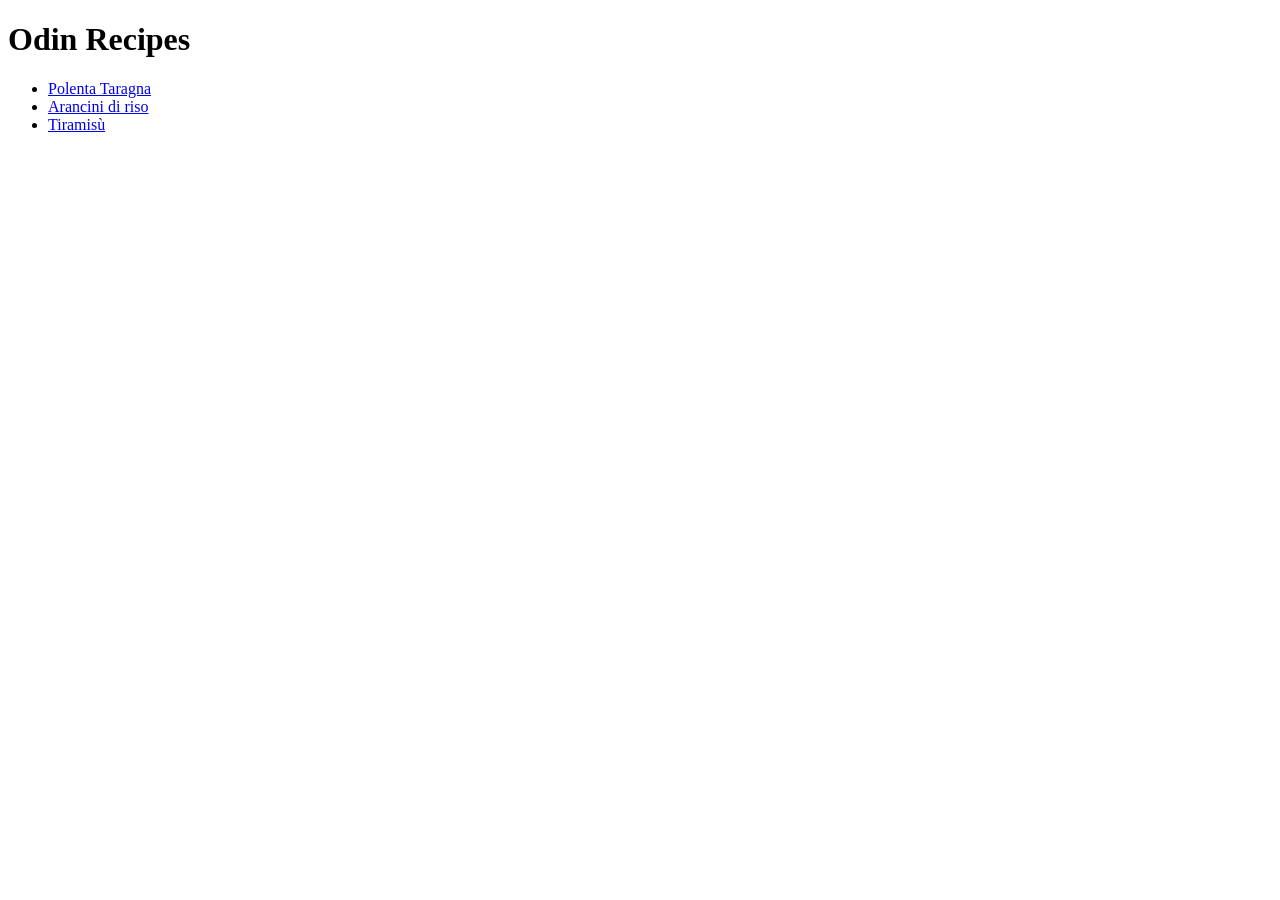
==== index.html @ 7314a0a4 "Create initial structure with pages and links" ====
<!DOCTYPE html>
<html lang="en">
  <head>
    <meta charset="UTF-8" />
    <meta name="viewport" content="width=device-width, initial-scale=1.0" />
    <title>Odin Recipes</title>
  </head>
  <body>
    <h1>Odin Recipes</h1>
    <ul>
      <li><a href="recipes/polenta.html">Polenta Taragna</a></li>
      <li><a href="recipes/arancini.html">Arancini di riso</a></li>
      <li><a href="recipes/tiramisu.html">Tiramisù</a></li>
    </ul>
  </body>
</html>
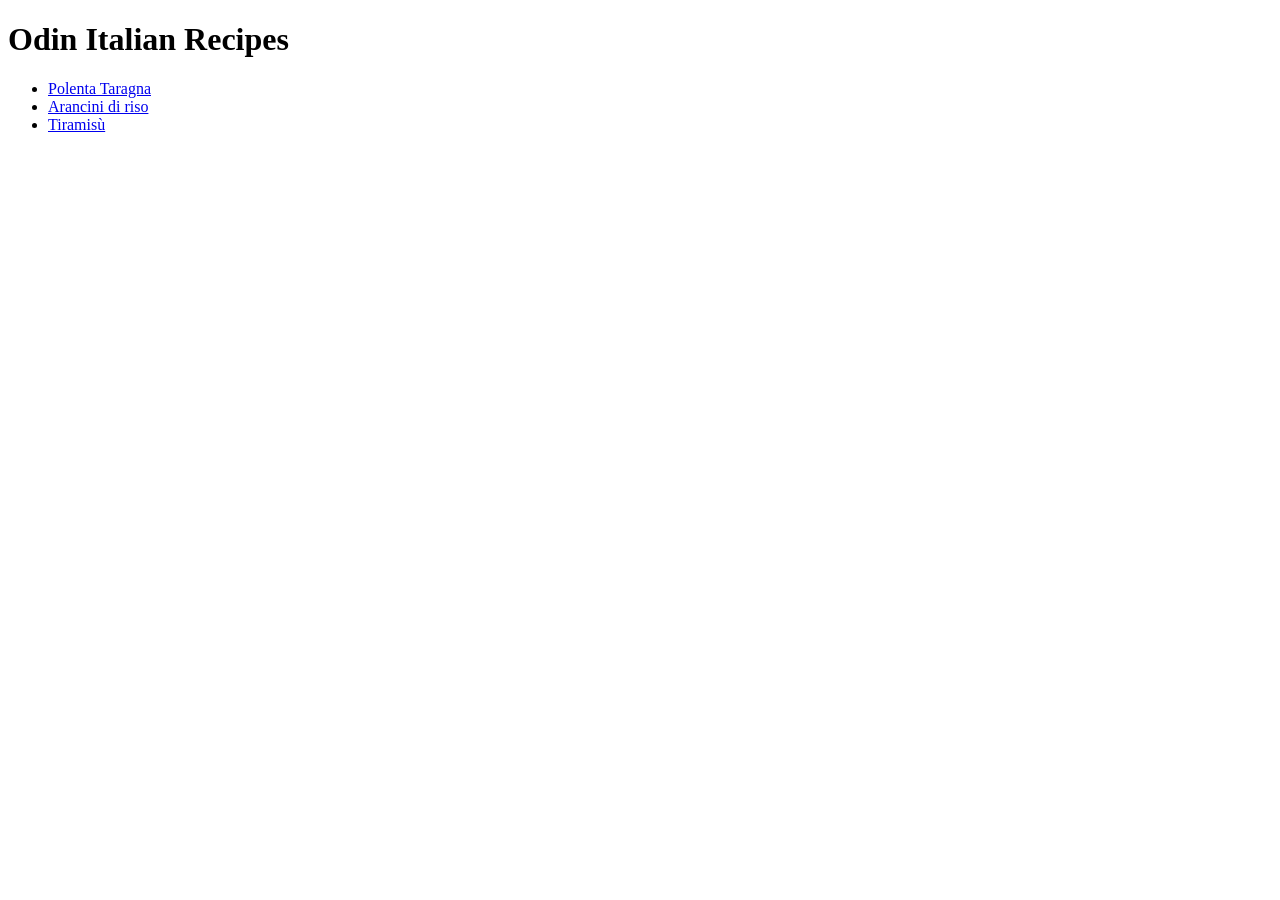
==== commit 9cf331b1: "Complete tiramisu recipe page. Finish exercise" ====
--- a/index.html
+++ b/index.html
@@ -3,10 +3,10 @@
   <head>
     <meta charset="UTF-8" />
     <meta name="viewport" content="width=device-width, initial-scale=1.0" />
-    <title>Odin Recipes</title>
+    <title>Odin Italian Recipes</title>
   </head>
   <body>
-    <h1>Odin Recipes</h1>
+    <h1>Odin Italian Recipes</h1>
     <ul>
       <li><a href="recipes/polenta.html">Polenta Taragna</a></li>
       <li><a href="recipes/arancini.html">Arancini di riso</a></li>
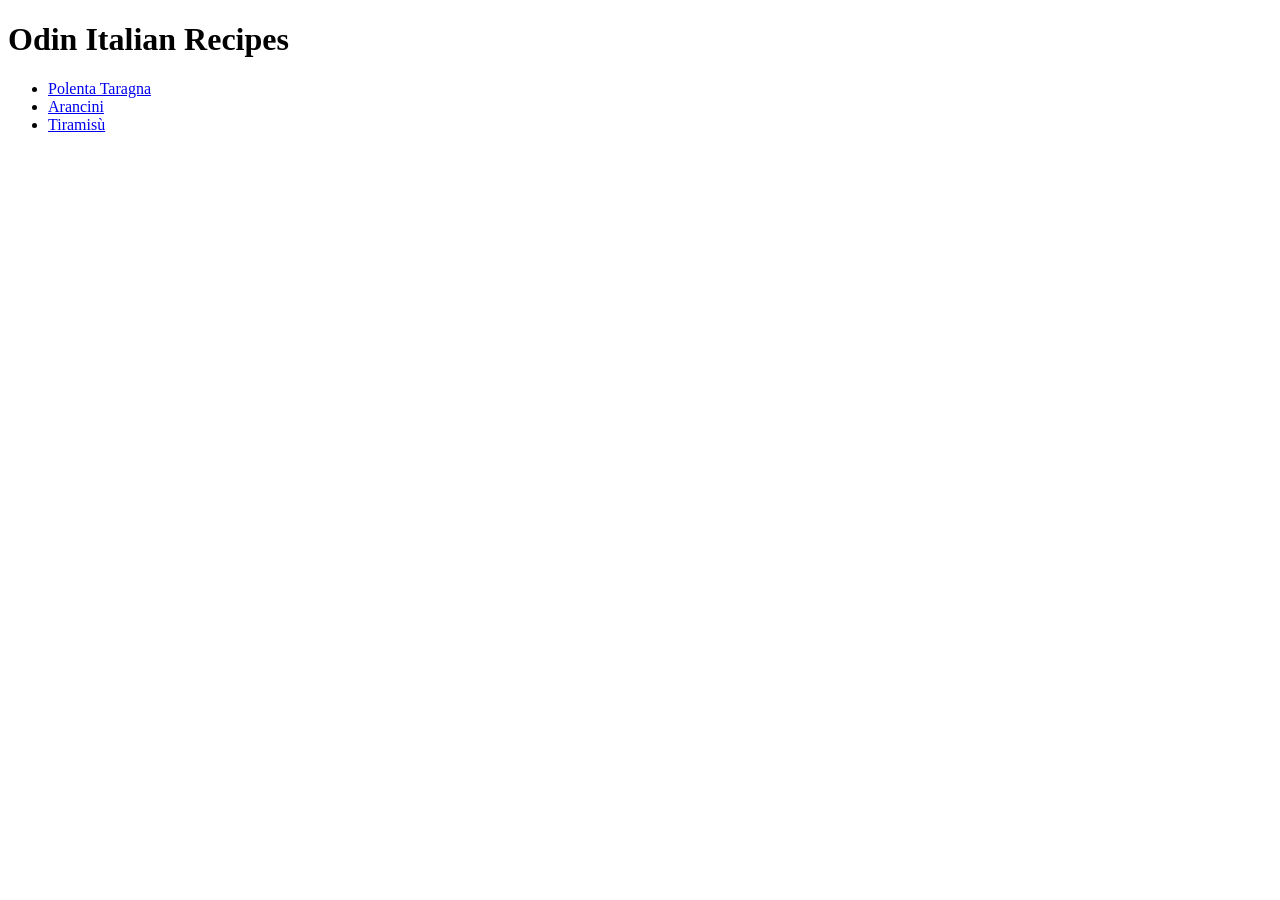
==== commit ff5db31a: "Change arancini recipe link title" ====
--- a/index.html
+++ b/index.html
@@ -9,7 +9,7 @@
     <h1>Odin Italian Recipes</h1>
     <ul>
       <li><a href="recipes/polenta.html">Polenta Taragna</a></li>
-      <li><a href="recipes/arancini.html">Arancini di riso</a></li>
+      <li><a href="recipes/arancini.html">Arancini</a></li>
       <li><a href="recipes/tiramisu.html">Tiramisù</a></li>
     </ul>
   </body>
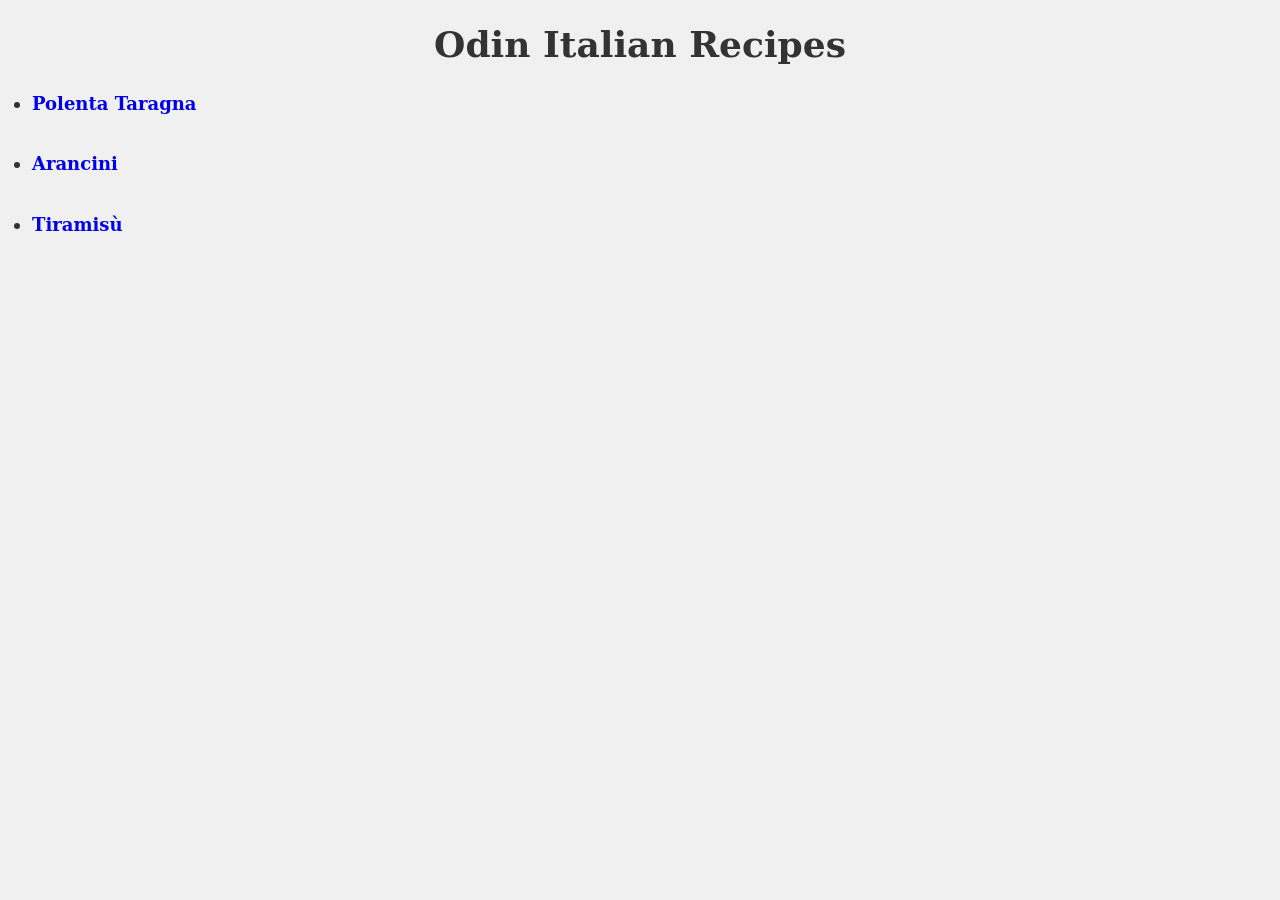
==== commit 597646b3: "Add styling css" ====
--- a/index.html
+++ b/index.html
@@ -3,6 +3,7 @@
   <head>
     <meta charset="UTF-8" />
     <meta name="viewport" content="width=device-width, initial-scale=1.0" />
+    <link rel="stylesheet" href="styles.css" />
     <title>Odin Italian Recipes</title>
   </head>
   <body>
--- a/styles.css
+++ b/styles.css
@@ -0,0 +1,44 @@
+* {
+  font-family: Georgia, "serif";
+  margin: 0;
+  padding: 0;
+  box-sizing: border-box;
+}
+
+body {
+  background-color: #f0f0f0;
+  color: #333;
+  font-size: 18px;
+  line-height: 1.6;
+}
+
+h1,
+h2 {
+  text-align: center;
+  margin: 1rem 0;
+}
+
+li {
+  margin: 1rem 2rem;
+  font-weight: bold;
+  text-decoration: none;
+  margin-bottom: 2rem;
+}
+
+a {
+  text-decoration: none;
+}
+
+p {
+  margin: 2rem 1rem;
+}
+
+img {
+  display: block;
+  margin-bottom: 2rem;
+  margin-left: auto;
+  margin-right: auto;
+  max-width: 100%;
+  border: 2px solid black;
+  border-radius: 5px;
+}
